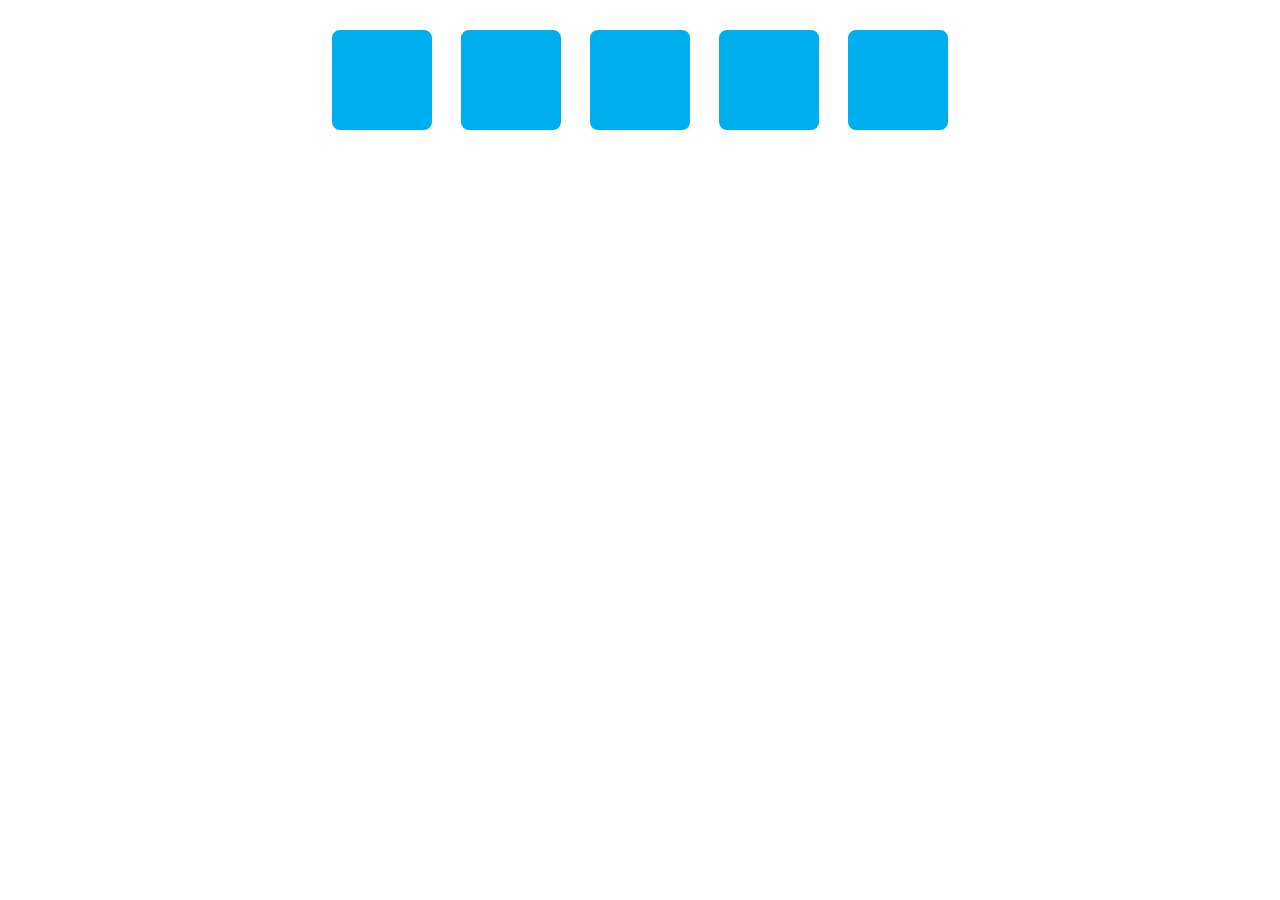
==== index.html @ 5c911a92 "Add files via upload" ====
<!DOCTYPE html>
<html lang="en" >
<head>
  <meta charset="UTF-8">
  <title>CodePen - WEB MIDI pads</title>
  <link rel="stylesheet" href="./style.css">

</head>
<body>
<!-- partial:index.partial.html -->
<div id="content">
    <div class="button" data-key="q" data-sound="https://dl.dropboxusercontent.com/s/h9sow482vkw06xe/dinky-kick.mp3"></div>
    <div class="button" data-key="w" data-sound="https://dl.dropboxusercontent.com/s/kkikcupdg9n1qiy/dinky-snare.mp3"></div>
    <div class="button" data-key="e" data-sound="https://dl.dropboxusercontent.com/s/d7jlxp5v4z0n62q/dinky-hat-2.mp3"></div>
    <div class="button" data-key="r" data-sound="https://dl.dropboxusercontent.com/s/rblgnob6tvriudy/dinky-cym.mp3"></div>
    <div class="button" data-key="t" data-sound="https://dl.dropboxusercontent.com/s/umm8cmrmn8n4a46/dinky-cym-noise.mp3"></div>
</div>
<div id="device_info">
    <div id="key_data"></div>
</div>
<!-- partial -->
  <script  src="./script.js"></script>

</body>
</html>
---- style.css ----
*:before, *:after {
    -webkit-box-sizing: border-box;
    -moz-box-sizing: border-box;
    box-sizing: border-box;
}
h4 {
    margin: 0 0 5px 0;
}
p {
    margin: 0 0 10px 0;
}
#content, #device_info {
    max-width: 800px;
    /*height: 125px;*/
    margin: 0 auto;
    padding: 10px 0;
    font-family: sans-serif;
    font-size: 12px;
    line-height: 12px;
    letter-spacing: 1.5px;
}
#content, #key_data {
    margin-top: 0px;
    text-align: center;
}
#inputs, #outputs {
    display: inline-block;
    width: 49%;
    margin-top: 10px;
    vertical-align: top;
}
#outputs {
    text-align: right;
}
.info {
    padding: 20px;
    border-radius: 3px;
    box-shadow: inset 0 0 10px #ccc;
    background-color: rgba(233, 233, 233, 0.25);
}
.small {
    border-bottom: 1px solid #ccc;
    margin-left: 10px;
}
p:not(.small) {
    text-transform: uppercase;
    font-weight: 800;
}
.button {
    display: inline-block;
    width: 100px;
    height: 100px;
    margin: 10px;
    background-color: #00adef;
    border-radius: 10px;
    opacity: 1;
    cursor: pointer;
    border: 2px solid white;
    transition: all 0.2s;
}
.button.active {
    background-color: #9a6aad;
    opacity: 0.25;
    box-shadow: inset 0px 0px 30px orange;
    border: 2px solid rgba(100, 100, 100, 0.3);
    animation: shake .2s ease-in-out;
}
@keyframes shake {
    0% {
        transform: translateX(0);
        transform: translateY(0);
        transform: scale(1, 1);
    }
    20% {
        transform: translateX(-10px);
        transform: translateY(-100px);
        transform: scale(0.5, 0.75);
    }
    40% {
        transform: translateX(10px);
        transform: translateY(0px);
        transform: scale(1.5, 2);
    }
    60% {
        transform: translateX(-10px);
        transform: translateY(-50px);
        transform: scale(0.5, 0.75);
    }
    80% {
        transform: translateX(10px);
        transform: translateY(50px);
        transform: scale(1.3, 2);
    }
    100% {
        transform: translateX(0);
        transform: translateY(0);
    }
}
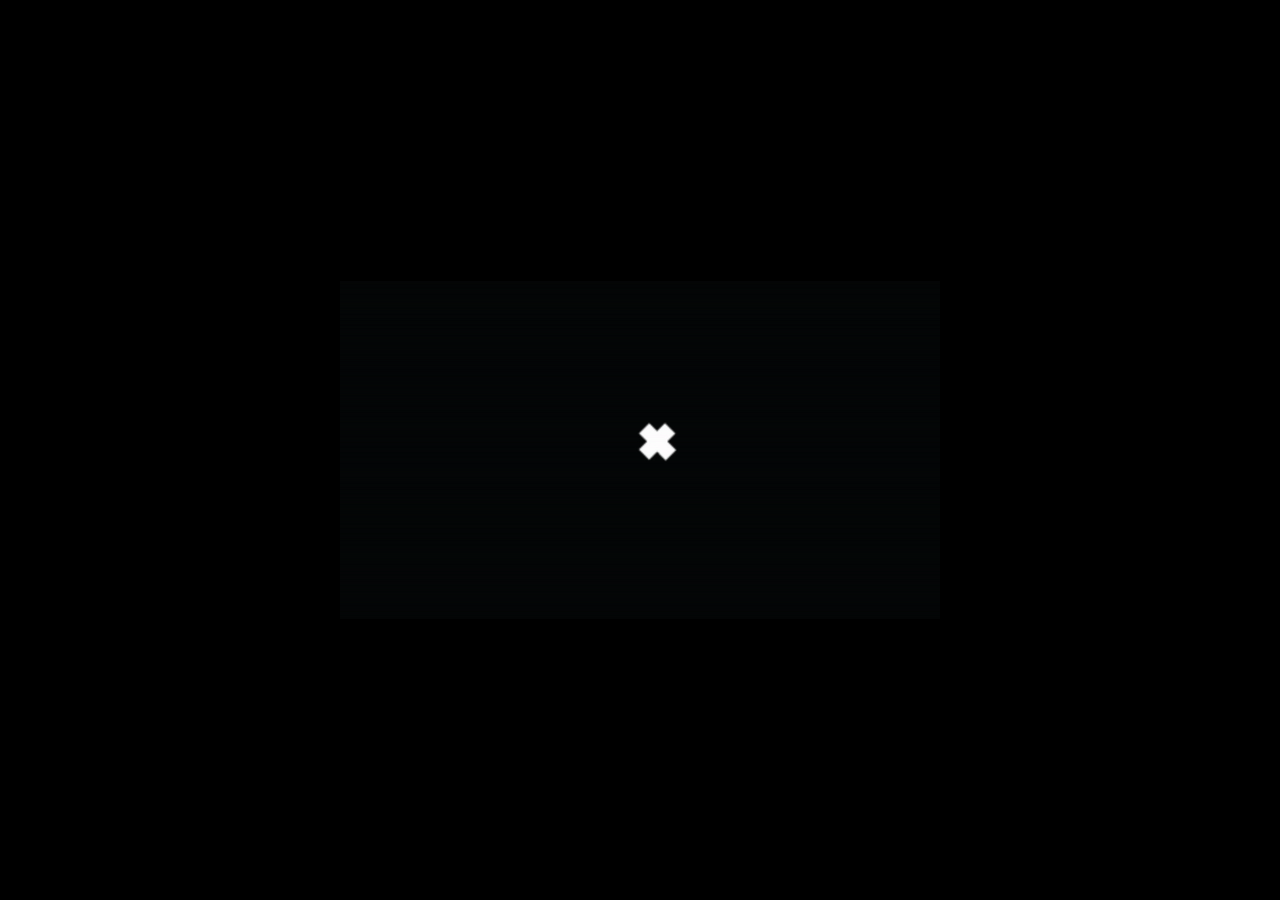
==== commit a3bc5462: "Add files via upload" ====
--- a/index.html
+++ b/index.html
@@ -4,9 +4,21 @@
   <meta charset="UTF-8">
   <title>CodePen - WEB MIDI pads</title>
   <link rel="stylesheet" href="./style.css">
+	
+	<script src="https://ajax.googleapis.com/ajax/libs/jquery/3.6.0/jquery.min.js"></script>
+	
+	<script type="text/javascript">
+    $(function() {
+setTimeout(function() { $("#loading").fadeOut(1500); }, 9800)
+
+})
+    </script>
 
 </head>
 <body>
+	
+	<div id="loading"></div>
+	
 <!-- partial:index.partial.html -->
 <div id="content">
     <div class="button" data-key="q" data-sound="https://dl.dropboxusercontent.com/s/h9sow482vkw06xe/dinky-kick.mp3"></div>
--- a/style.css
+++ b/style.css
@@ -9,6 +9,18 @@
 p {
     margin: 0 0 10px 0;
 }
+
+#loading {
+    background: url('spinner.gif') no-repeat center center;
+	background-color: black;
+    position: absolute;
+    top: 0;
+    left: 0;
+    height: 100%;
+    width: 100%;
+    z-index: 9999999;
+}
+
 #content, #device_info {
     max-width: 800px;
     /*height: 125px;*/
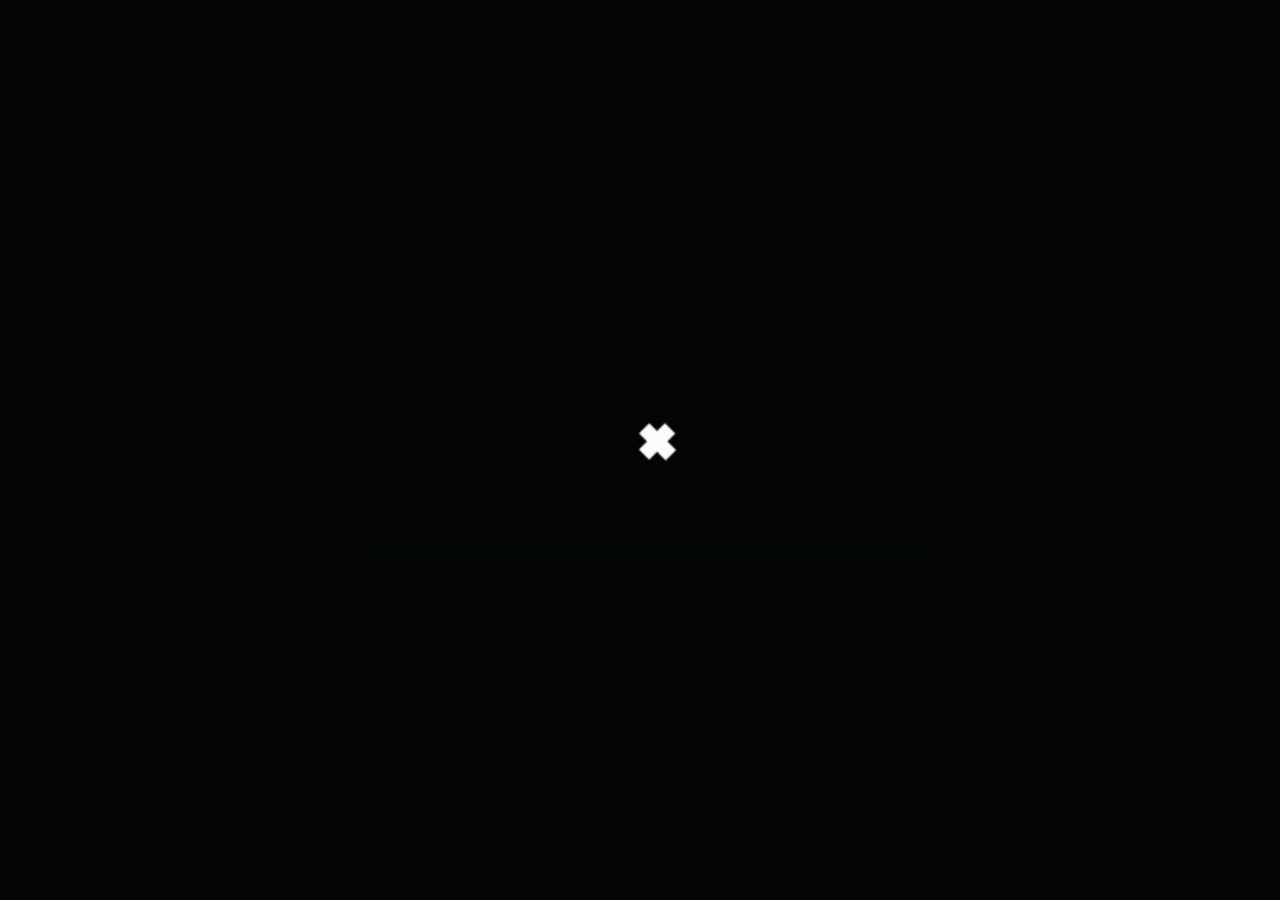
==== commit 31fd7edc: "Add files via upload" ====
--- a/index.html
+++ b/index.html
@@ -21,11 +21,11 @@
 	
 <!-- partial:index.partial.html -->
 <div id="content">
-    <div class="button" data-key="q" data-sound="https://dl.dropboxusercontent.com/s/h9sow482vkw06xe/dinky-kick.mp3"></div>
-    <div class="button" data-key="w" data-sound="https://dl.dropboxusercontent.com/s/kkikcupdg9n1qiy/dinky-snare.mp3"></div>
-    <div class="button" data-key="e" data-sound="https://dl.dropboxusercontent.com/s/d7jlxp5v4z0n62q/dinky-hat-2.mp3"></div>
-    <div class="button" data-key="r" data-sound="https://dl.dropboxusercontent.com/s/rblgnob6tvriudy/dinky-cym.mp3"></div>
-    <div class="button" data-key="t" data-sound="https://dl.dropboxusercontent.com/s/umm8cmrmn8n4a46/dinky-cym-noise.mp3"></div>
+    <div class="button" data-key="q" data-sound="https://github.com/wittywit/anuvad/blob/main/piano/piano-a_A_major.wav"></div>
+    <div class="button" data-key="w" data-sound="https://github.com/wittywit/anuvad/blob/main/piano/piano-a_B_major.wav"></div>
+    <div class="button" data-key="e" data-sound="https://github.com/wittywit/anuvad/blob/main/piano/piano-a_C_major.wav"></div>
+    <div class="button" data-key="r" data-sound="https://github.com/wittywit/anuvad/blob/main/piano/piano-a_D_major.wav"></div>
+    <div class="button" data-key="t" data-sound="https://github.com/wittywit/anuvad/blob/main/piano/piano-a_E_major.wav"></div>
 </div>
 <div id="device_info">
     <div id="key_data"></div>
--- a/style.css
+++ b/style.css
@@ -12,7 +12,7 @@
 
 #loading {
     background: url('spinner.gif') no-repeat center center;
-	background-color: black;
+	background-color: #040606;
     position: absolute;
     top: 0;
     left: 0;
@@ -107,4 +107,4 @@
         transform: translateX(0);
         transform: translateY(0);
     }
-}+}
